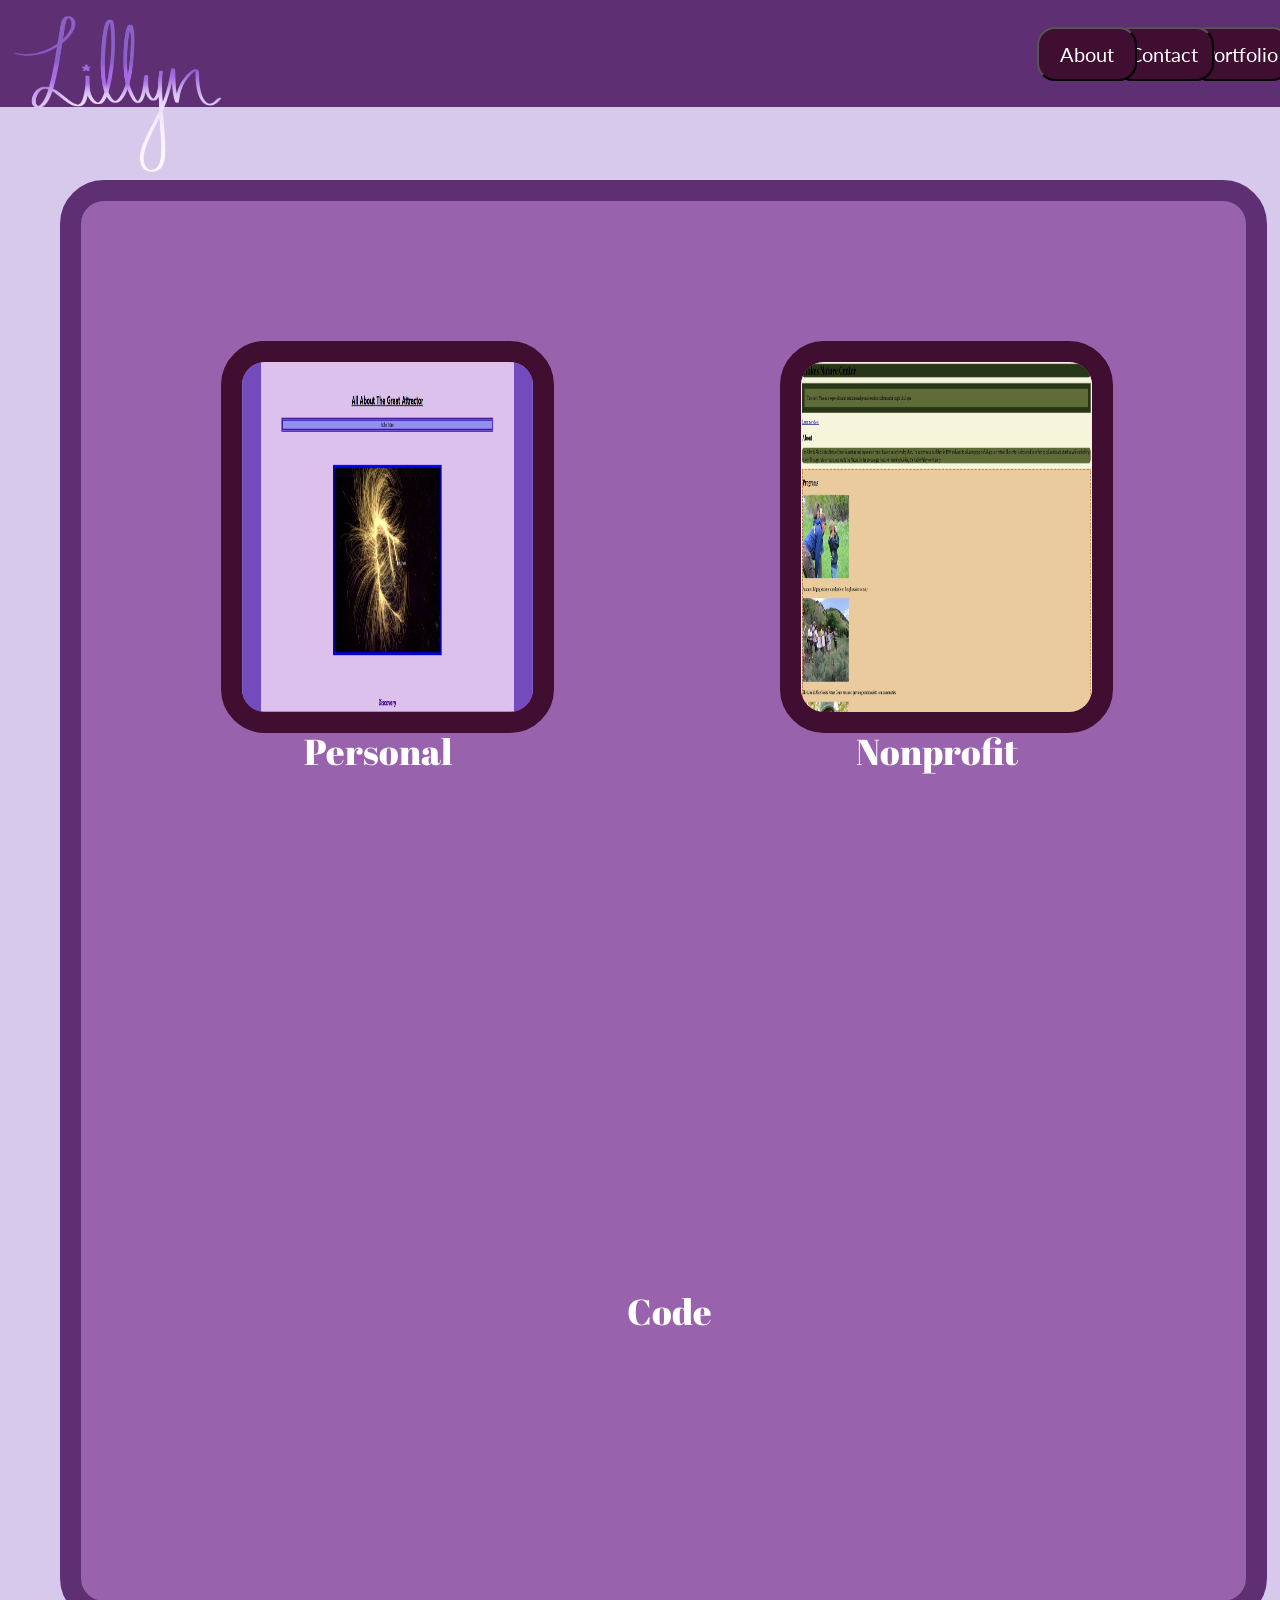
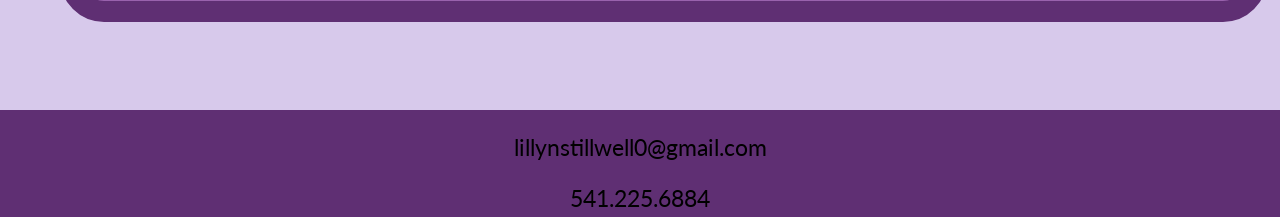
==== intera.html @ 786cd6be "Add files via upload" ====
<!DOCTYPE html>
<html lang="en">
    <head>
         <link rel="preconnect" href="https://fonts.googleapis.com">
<link rel="preconnect" href="https://fonts.gstatic.com" crossorigin>
<link href="https://fonts.googleapis.com/css2?family=Abril+Fatface&display=swap" rel="stylesheet">
        <link rel="preconnect" href="https://fonts.googleapis.com">
<link rel="preconnect" href="https://fonts.gstatic.com" crossorigin>
<link href="https://fonts.googleapis.com/css2?family=Lato:ital,wght@0,100;0,300;0,400;0,700;0,900;1,100;1,300;1,400;1,700;1,900&display=swap" rel="stylesheet">
        <meta charset="UTF-8" />
        <title>Title</title>
        <link rel="stylesheet" href="/mycss/inter.css" />
        <script src="script.js"></script>
        <meta name="viewport" content="width=device-width, initial-scale=1">
    </head>
    <body>
        <img class=logo src="/images/IMG_0077.PNG" height="300" width="300">
        <div class="navbar2"> </div>
<div class="div2">
   <button onclick="/htmlsss/pg1.html" class="aboutb">About</button>
    
    <button onclick="/htmlsss/pg2.html" class="portfolio">Portfolio</button>

  <button onclick="/htmlsss/pg1.htmlclass" class="contact">Contact</button>
        </div>
        <section class=sec3>
            <p class="p7">Personal</p>
            <img src="/images/webattractor.jpg" alt="image" class=brand1>
            <p class= "p4">Code</p>
        <img src="/images/nonprofit.jpg" alt="image" class=brand2>
            <p class="p5">Nonprofit</p>
    </section>
        <div class="footercolor">
            <footer>
                <p>lillynstillwell0@gmail.com<p>
                <p>541.225.6884</p>
            </footer></div>
    
    
    </body>
</html>
---- mycss/inter.css ----
body {
  background-color: #d7c9eb;
}
.navbar2 {
     background: #5f2f73;
position: absolute;
width: 100%;
height: 107px;
left: 0;
top: 0;
    z-index:-1;
}
.portfolio {  
 font-family: "Lato", sans-serif;
font-style: normal;
font-weight: 400;
font-size: 20px;
line-height: 41px;
color: #FFFFFF;
position: absolute;
left: 93%;
right: 68.44%;
top: 3%;
bottom: 91%;
width: 100px;
background: #400e31;
border-radius: 18px;
}

.contact  {

    font-family: "Lato", sans-serif;
font-style: normal;
font-weight: 400;
font-size: 20px;
line-height: 41px;
color: #FFFFFF;
position: absolute;
left: 87%;
right: 68.74%;
top: 3%;
bottom: 91%;
width: 100px;
background: #400e31;
border-radius: 18px;
}
.aboutb  {
   font-family: "Lato", sans-serif;
font-style: normal;
font-weight: 400;
font-size: 20px;
line-height: 41px;
color: #FFFFFF;
position: absolute;
left: 81%;
right: 68.74%;
top: 3%;
bottom: 91%;
width: 100px;
background: #400e31;
border-radius: 18px;
    z-index: 1;
}
.logo {
position: absolute;
left: -3%;
right: -68.44%;
top: -9%;
bottom: 91%;
    }


.brand1 {
    background-color: #A55B4B;
  position: absolute;
width: 25%;
height: 25%;
left: 12%;
top: 10%;
background: #797594;
border: 21px solid #400e31;
border-radius: 44px;
}
.brand2 {
    background-color: #A55B4B;
  position: absolute;
width: 25%;
height: 25%;
left: 60%;
top: 10%;
background: #797594;
border: 21px solid #400e31;
border-radius: 44px;
}
.brand3{
      background-color: #A55B4B;
  position: absolute;
width: 25%;
height: 25%;
left: 68%;
top: 50%;
background: #797594;
border: 21px solid #400e31;
border-radius: 44px;
}
.sec3{
   background-color: #A55B4B;
  position: absolute;
width: 91%;
height: 1400px;
left: 60px;
top: 20%;
background: #9962ad;
border: 21px solid #5f2f73;
border-radius: 44px;
 
}
.footercolor {
       background: #5f2f73;
position: absolute;
width: 100%;
height: 107px;
left: 0%;
top: 190%;
    z-index:-1;
    text-align: center;
    font-family: "Lato", sans-serif;
font-style: normal;
font-weight: 400;
font-size: 23px;
}
.p2{
    font-family: 'Abril Fatface', serif;
font-style: normal;
font-weight: 400;
font-size: 36px;
line-height: 49px;
text-align: center;
color: white;
     position: absolute;
width: 25%;
height: 25%;
left: 37%;
top: 35%;   
    z-index: 1
}
.p3{
    font-family: 'Abril Fatface', serif;
font-style: normal;
font-weight: 400;
font-size: 36px;
line-height: 49px;
text-align: center;
color: white;
      position: absolute;
width: 25%;
height: 25%;
left: 69%;
top: 35%; 
}
.p7 {
    font-family: 'Abril Fatface', serif;
font-style: normal;
font-weight: 400;
font-size: 36px;
line-height: 49px;
text-align: center;
color: white;
     position: absolute;
width: 25%;
height: 25%;
left: 13%;
top: 35%;
}
.p4 {
    font-family: 'Abril Fatface', serif;
font-style: normal;
font-weight: 400;
font-size: 36px;
line-height: 49px;
text-align: center;
color: white;
     position: absolute;
width: 25%;
height: 25%;
left: 38%;
top: 75%;
}
.p5{
    font-family: 'Abril Fatface', serif;
font-style: normal;
font-weight: 400;
font-size: 36px;
line-height: 49px;
text-align: center;
color: white;
     position: absolute;
width: 25%;
height: 25%;
left: 61%;
top: 35%;
}
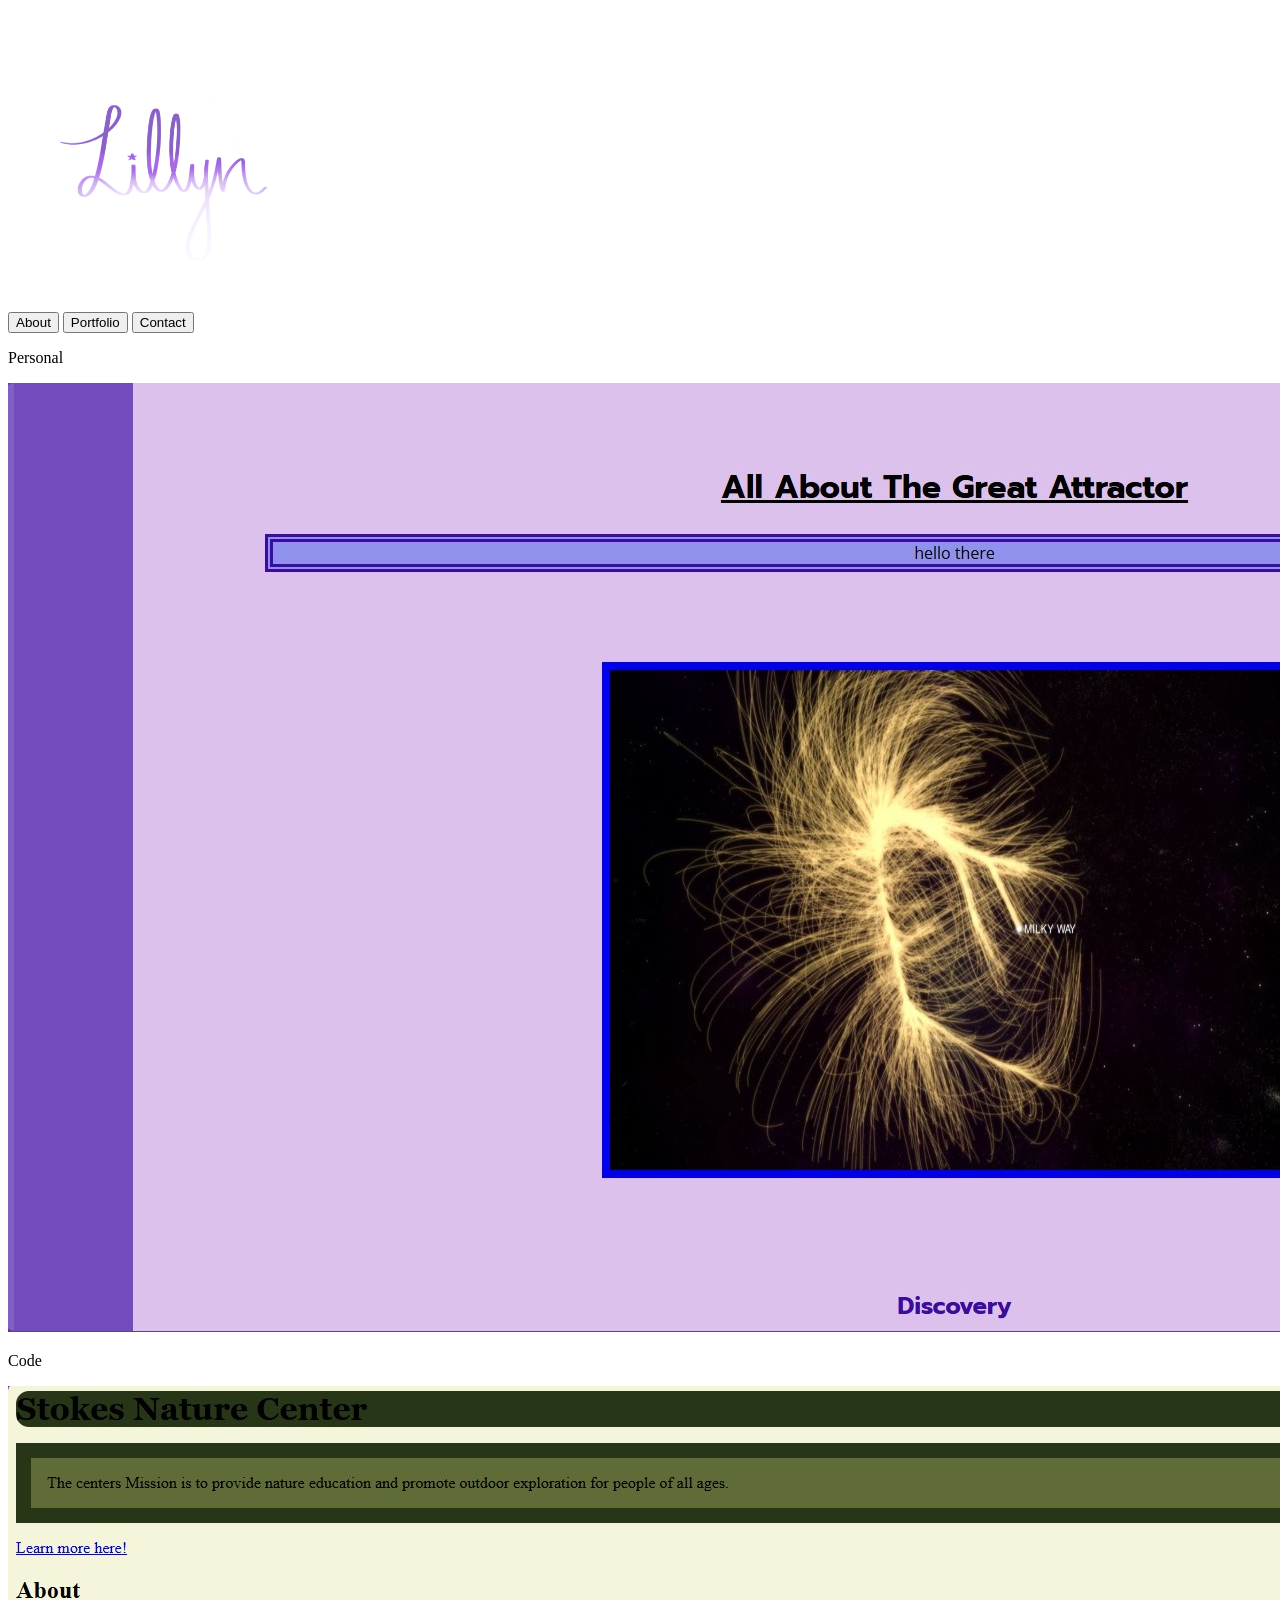
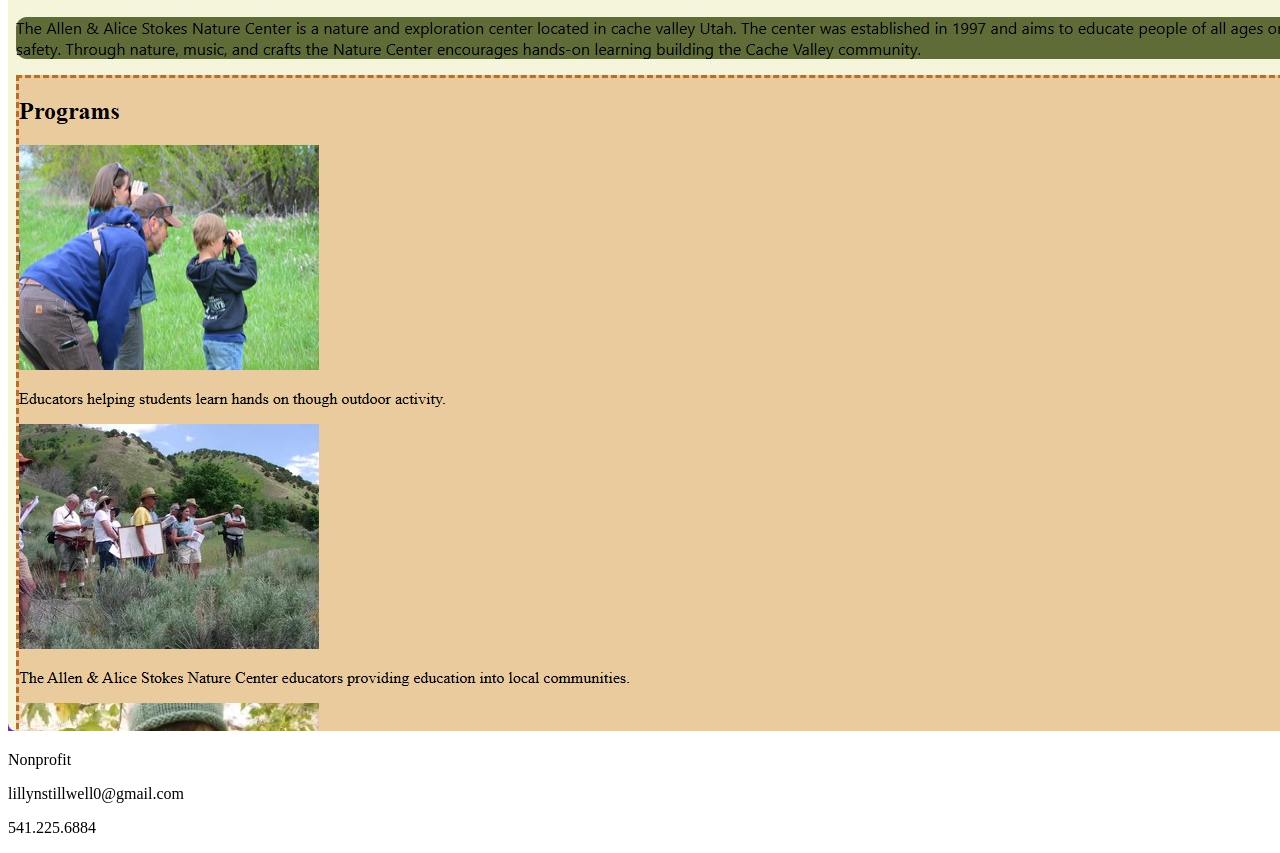
==== commit f3e80f37: "Update intera.html" ====
--- a/intera.html
+++ b/intera.html
@@ -9,25 +9,25 @@
 <link href="https://fonts.googleapis.com/css2?family=Lato:ital,wght@0,100;0,300;0,400;0,700;0,900;1,100;1,300;1,400;1,700;1,900&display=swap" rel="stylesheet">
         <meta charset="UTF-8" />
         <title>Title</title>
-        <link rel="stylesheet" href="/mycss/inter.css" />
+        <link rel="stylesheet" href="mycss/intera.css" />
         <script src="script.js"></script>
         <meta name="viewport" content="width=device-width, initial-scale=1">
     </head>
     <body>
-        <img class=logo src="/images/IMG_0077.PNG" height="300" width="300">
+        <img class=logo src="images/IMG_0077.PNG" height="300" width="300">
         <div class="navbar2"> </div>
 <div class="div2">
-   <button onclick="/htmlsss/pg1.html" class="aboutb">About</button>
+   <button onclick="htmlsss/pg1.html" class="aboutb">About</button>
     
-    <button onclick="/htmlsss/pg2.html" class="portfolio">Portfolio</button>
+    <button onclick="htmlsss/pg2.html" class="portfolio">Portfolio</button>
 
-  <button onclick="/htmlsss/pg1.htmlclass" class="contact">Contact</button>
+  <button onclick="htmlsss/pg1.htmlclass" class="contact">Contact</button>
         </div>
         <section class=sec3>
             <p class="p7">Personal</p>
-            <img src="/images/webattractor.jpg" alt="image" class=brand1>
+            <img src="images/webattractor.jpg" alt="image" class=brand1>
             <p class= "p4">Code</p>
-        <img src="/images/nonprofit.jpg" alt="image" class=brand2>
+        <img src="images/nonprofit.jpg" alt="image" class=brand2>
             <p class="p5">Nonprofit</p>
     </section>
         <div class="footercolor">
@@ -38,4 +38,4 @@
     
     
     </body>
-</html>+</html>
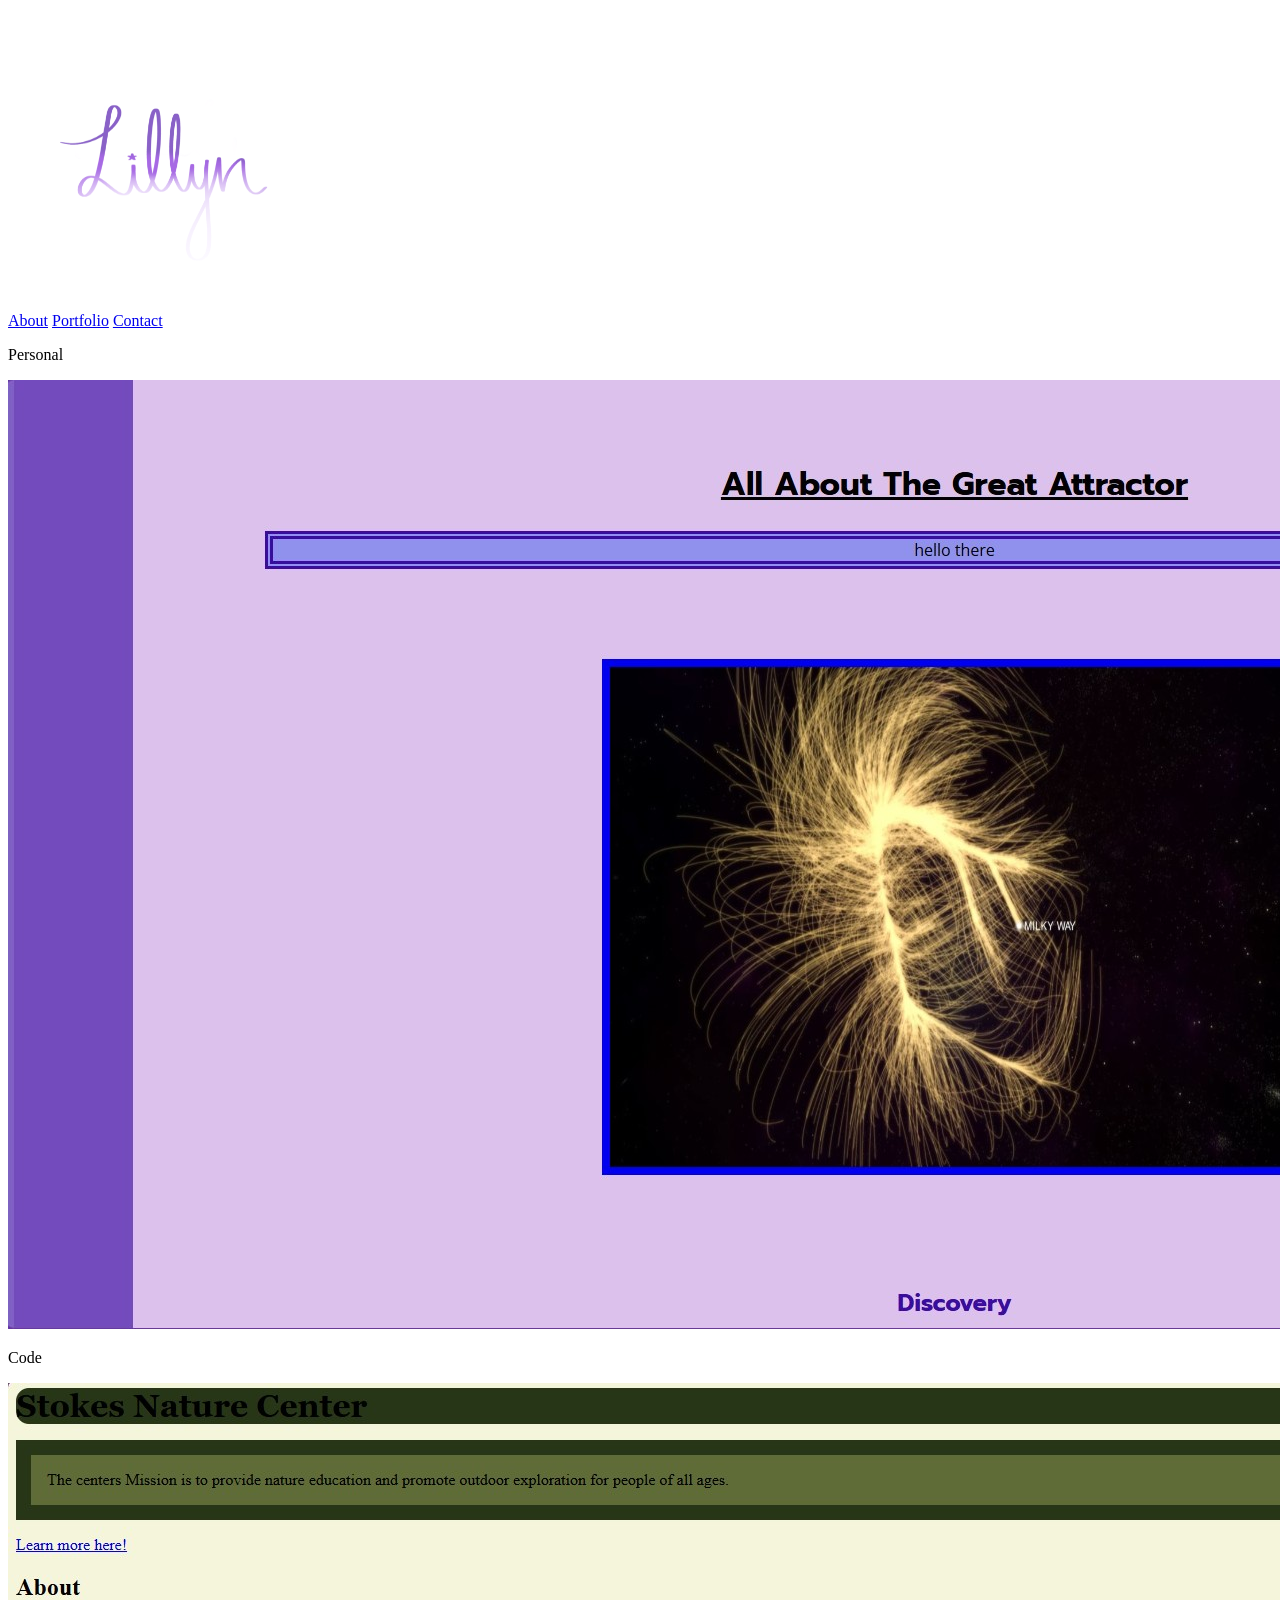
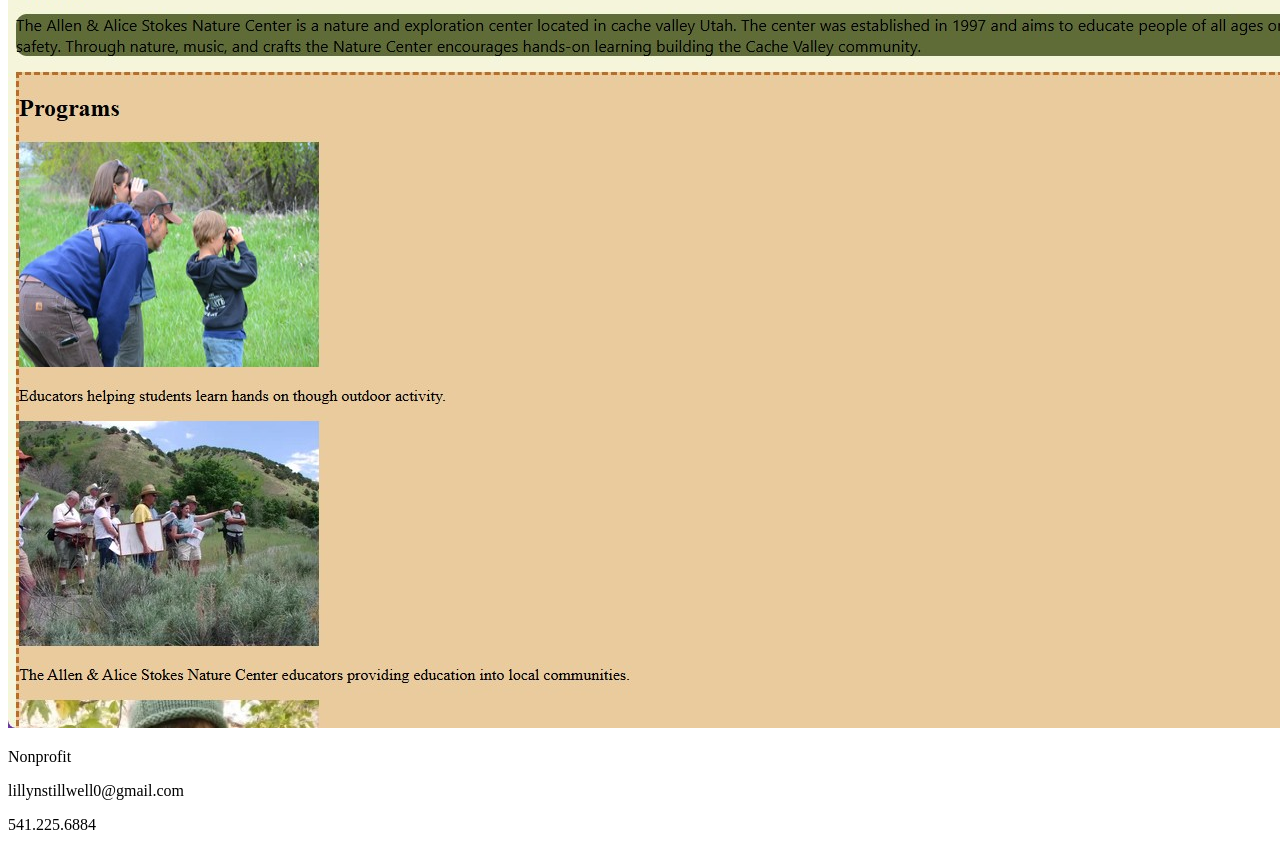
==== commit 34c23ba8: "Update intera.html" ====
--- a/intera.html
+++ b/intera.html
@@ -17,11 +17,9 @@
         <img class=logo src="images/IMG_0077.PNG" height="300" width="300">
         <div class="navbar2"> </div>
 <div class="div2">
-   <button onclick="htmlsss/pg1.html" class="aboutb">About</button>
-    
-    <button onclick="htmlsss/pg2.html" class="portfolio">Portfolio</button>
-
-  <button onclick="htmlsss/pg1.htmlclass" class="contact">Contact</button>
+     <a href="htmlsss/pg1.html" class="aboutb">About</a>
+<a href="htmlsss/pg2.html" class="portfolio">Portfolio</a>
+<a href="htmlsss/pg1.html" class="contact">Contact</a>
         </div>
         <section class=sec3>
             <p class="p7">Personal</p>
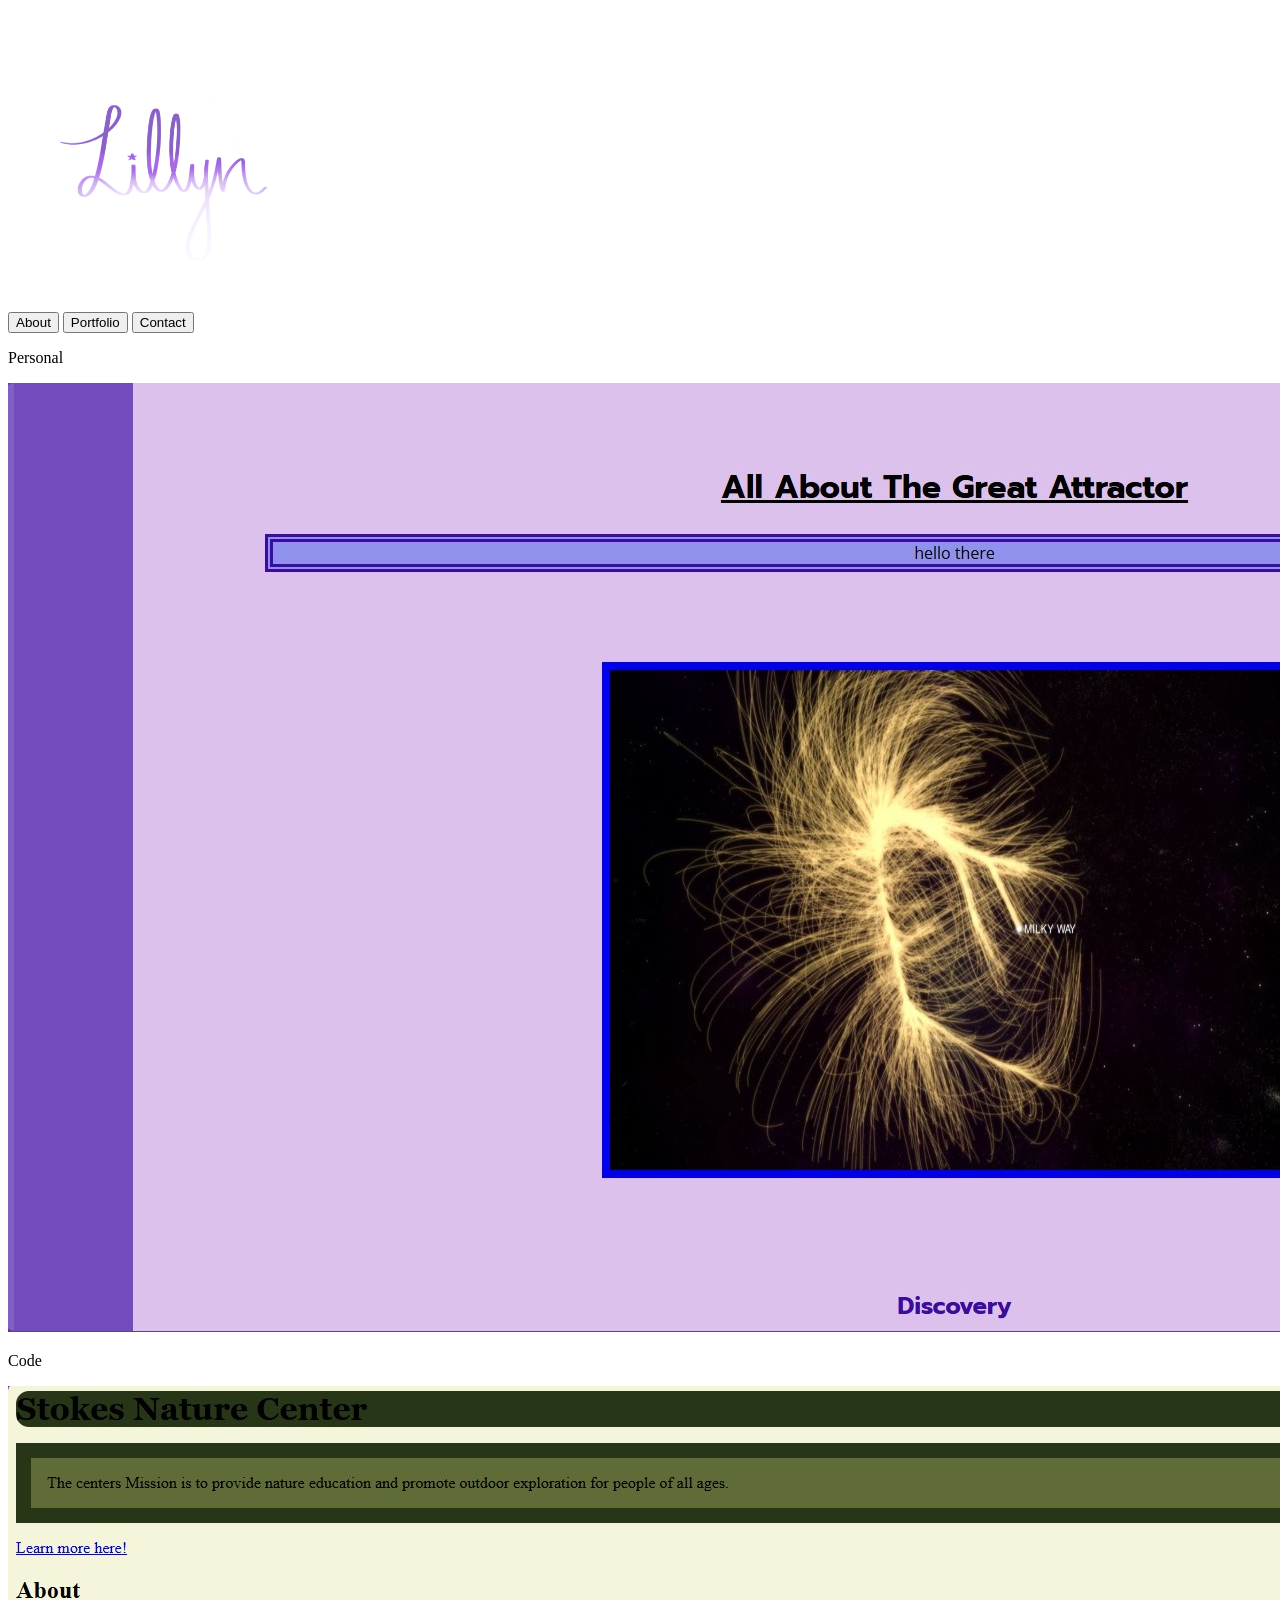
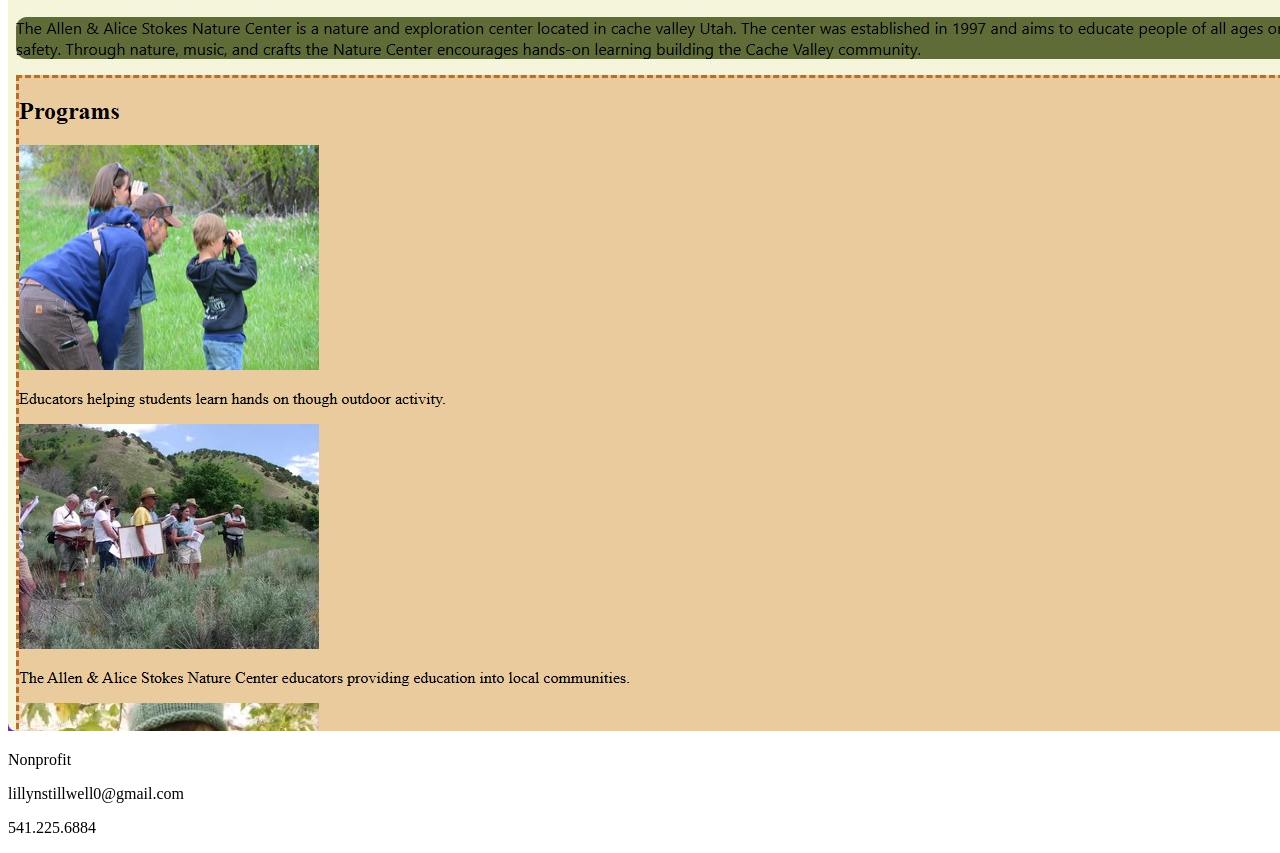
==== commit ac4da578: "Update intera.html" ====
--- a/intera.html
+++ b/intera.html
@@ -17,9 +17,9 @@
         <img class=logo src="images/IMG_0077.PNG" height="300" width="300">
         <div class="navbar2"> </div>
 <div class="div2">
-     <a href="htmlsss/pg1.html" class="aboutb">About</a>
-<a href="htmlsss/pg2.html" class="portfolio">Portfolio</a>
-<a href="htmlsss/pg1.html" class="contact">Contact</a>
+     <button onclick="location.href='htmlsss/pg1.html'" class="aboutb">About</button>
+<button onclick="location.href='htmlsss/pg2.html'" class="portfolio">Portfolio</button>
+<button onclick="location.href='htmlsss/pg1.html'" class="contact">Contact</button>
         </div>
         <section class=sec3>
             <p class="p7">Personal</p>
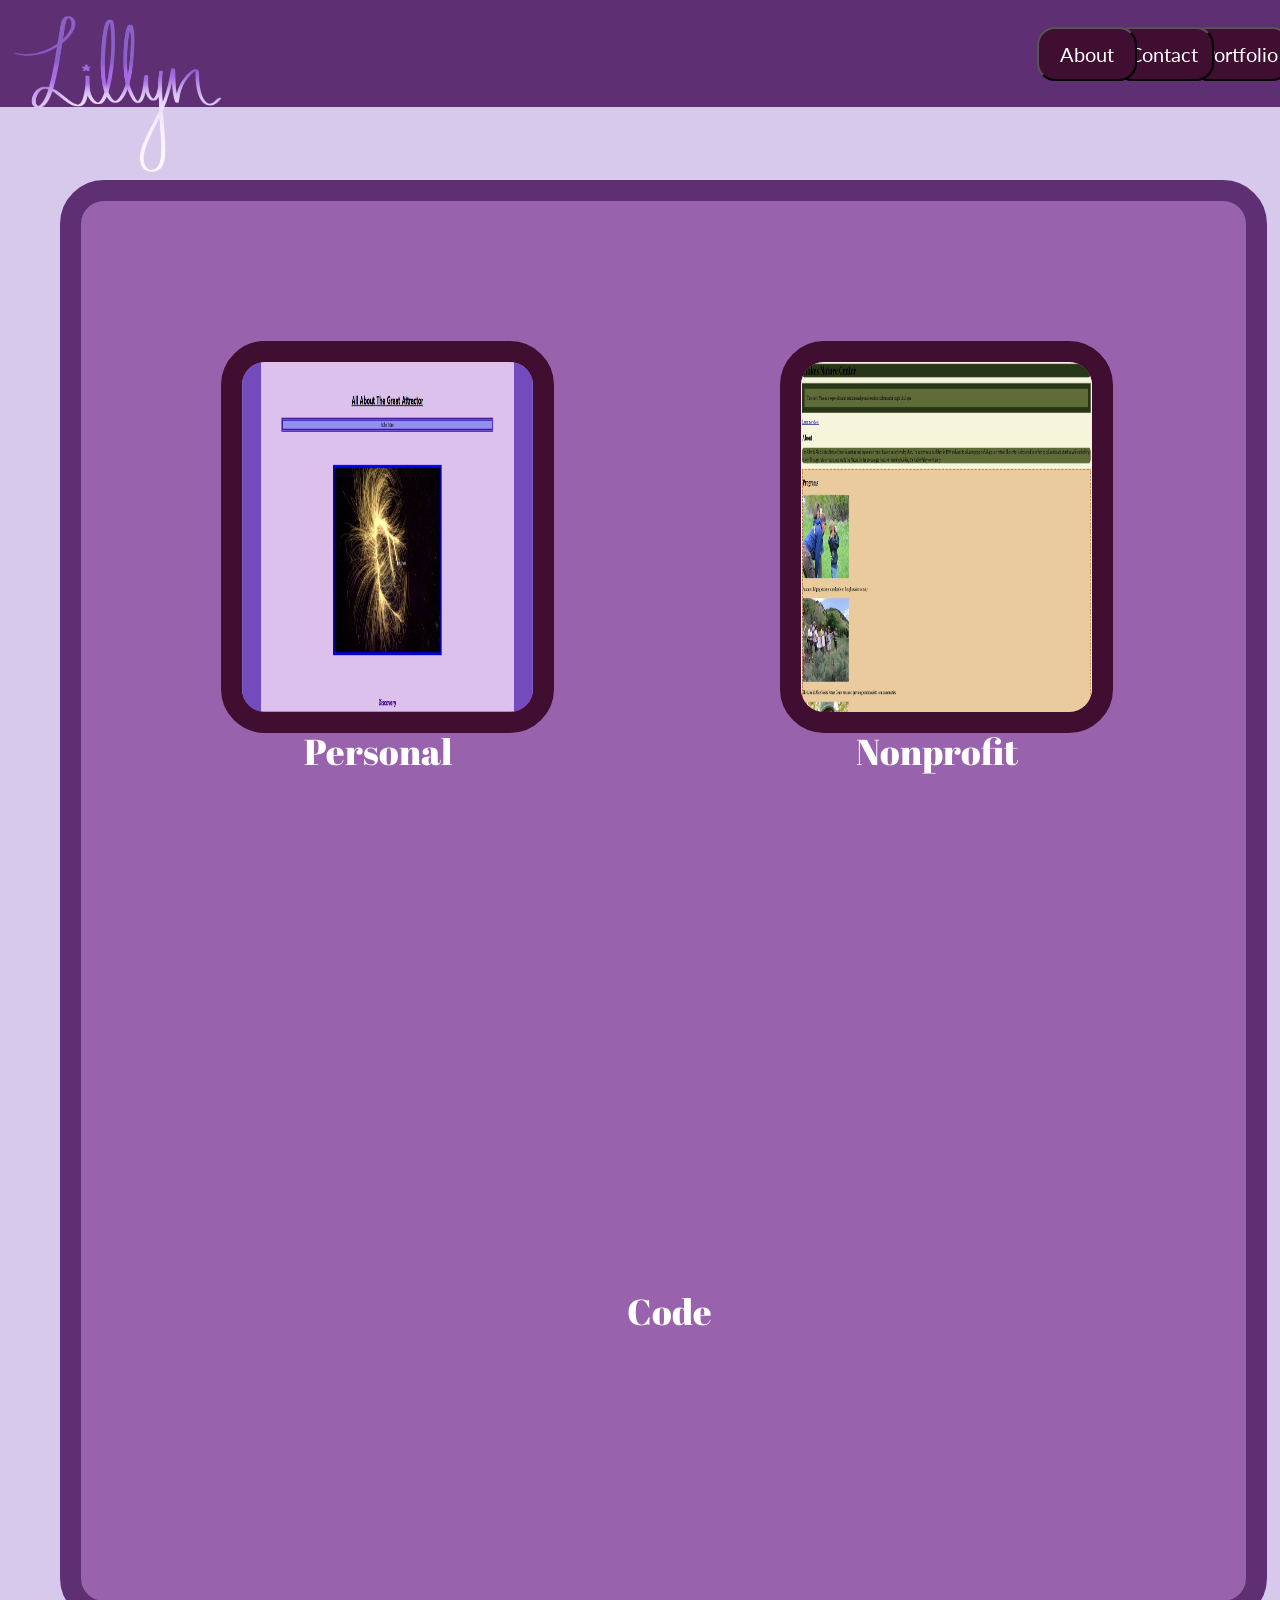
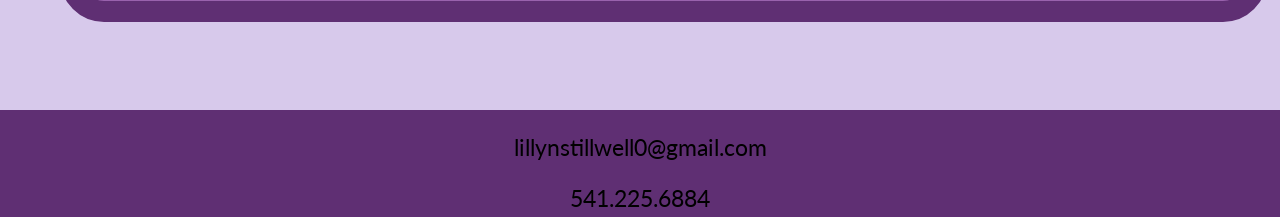
==== commit e697387b: "Update intera.html" ====
--- a/intera.html
+++ b/intera.html
@@ -9,7 +9,7 @@
 <link href="https://fonts.googleapis.com/css2?family=Lato:ital,wght@0,100;0,300;0,400;0,700;0,900;1,100;1,300;1,400;1,700;1,900&display=swap" rel="stylesheet">
         <meta charset="UTF-8" />
         <title>Title</title>
-        <link rel="stylesheet" href="mycss/intera.css" />
+        <link rel="stylesheet" href="mycss/inter.css" />
         <script src="script.js"></script>
         <meta name="viewport" content="width=device-width, initial-scale=1">
     </head>
@@ -17,9 +17,9 @@
         <img class=logo src="images/IMG_0077.PNG" height="300" width="300">
         <div class="navbar2"> </div>
 <div class="div2">
-     <button onclick="location.href='htmlsss/pg1.html'" class="aboutb">About</button>
-<button onclick="location.href='htmlsss/pg2.html'" class="portfolio">Portfolio</button>
-<button onclick="location.href='htmlsss/pg1.html'" class="contact">Contact</button>
+    <button onclick="location.href='index.html'" class="aboutb">About</button>
+<button onclick="location.href='pg2.html'" class="portfolio">Portfolio</button>
+<button onclick="location.href='index.html'" class="contact">Contact</button>
         </div>
         <section class=sec3>
             <p class="p7">Personal</p>
--- a/mycss/inter.css
+++ b/mycss/inter.css
@@ -0,0 +1,202 @@
+body {
+  background-color: #d7c9eb;
+}
+.navbar2 {
+     background: #5f2f73;
+position: absolute;
+width: 100%;
+height: 107px;
+left: 0;
+top: 0;
+    z-index:-1;
+}
+.portfolio {  
+ font-family: "Lato", sans-serif;
+font-style: normal;
+font-weight: 400;
+font-size: 20px;
+line-height: 41px;
+color: #FFFFFF;
+position: absolute;
+left: 93%;
+right: 68.44%;
+top: 3%;
+bottom: 91%;
+width: 100px;
+background: #400e31;
+border-radius: 18px;
+}
+
+.contact  {
+
+    font-family: "Lato", sans-serif;
+font-style: normal;
+font-weight: 400;
+font-size: 20px;
+line-height: 41px;
+color: #FFFFFF;
+position: absolute;
+left: 87%;
+right: 68.74%;
+top: 3%;
+bottom: 91%;
+width: 100px;
+background: #400e31;
+border-radius: 18px;
+}
+.aboutb  {
+   font-family: "Lato", sans-serif;
+font-style: normal;
+font-weight: 400;
+font-size: 20px;
+line-height: 41px;
+color: #FFFFFF;
+position: absolute;
+left: 81%;
+right: 68.74%;
+top: 3%;
+bottom: 91%;
+width: 100px;
+background: #400e31;
+border-radius: 18px;
+    z-index: 1;
+}
+.logo {
+position: absolute;
+left: -3%;
+right: -68.44%;
+top: -9%;
+bottom: 91%;
+    }
+
+
+.brand1 {
+    background-color: #A55B4B;
+  position: absolute;
+width: 25%;
+height: 25%;
+left: 12%;
+top: 10%;
+background: #797594;
+border: 21px solid #400e31;
+border-radius: 44px;
+}
+.brand2 {
+    background-color: #A55B4B;
+  position: absolute;
+width: 25%;
+height: 25%;
+left: 60%;
+top: 10%;
+background: #797594;
+border: 21px solid #400e31;
+border-radius: 44px;
+}
+.brand3{
+      background-color: #A55B4B;
+  position: absolute;
+width: 25%;
+height: 25%;
+left: 68%;
+top: 50%;
+background: #797594;
+border: 21px solid #400e31;
+border-radius: 44px;
+}
+.sec3{
+   background-color: #A55B4B;
+  position: absolute;
+width: 91%;
+height: 1400px;
+left: 60px;
+top: 20%;
+background: #9962ad;
+border: 21px solid #5f2f73;
+border-radius: 44px;
+ 
+}
+.footercolor {
+       background: #5f2f73;
+position: absolute;
+width: 100%;
+height: 107px;
+left: 0%;
+top: 190%;
+    z-index:-1;
+    text-align: center;
+    font-family: "Lato", sans-serif;
+font-style: normal;
+font-weight: 400;
+font-size: 23px;
+}
+.p2{
+    font-family: 'Abril Fatface', serif;
+font-style: normal;
+font-weight: 400;
+font-size: 36px;
+line-height: 49px;
+text-align: center;
+color: white;
+     position: absolute;
+width: 25%;
+height: 25%;
+left: 37%;
+top: 35%;   
+    z-index: 1
+}
+.p3{
+    font-family: 'Abril Fatface', serif;
+font-style: normal;
+font-weight: 400;
+font-size: 36px;
+line-height: 49px;
+text-align: center;
+color: white;
+      position: absolute;
+width: 25%;
+height: 25%;
+left: 69%;
+top: 35%; 
+}
+.p7 {
+    font-family: 'Abril Fatface', serif;
+font-style: normal;
+font-weight: 400;
+font-size: 36px;
+line-height: 49px;
+text-align: center;
+color: white;
+     position: absolute;
+width: 25%;
+height: 25%;
+left: 13%;
+top: 35%;
+}
+.p4 {
+    font-family: 'Abril Fatface', serif;
+font-style: normal;
+font-weight: 400;
+font-size: 36px;
+line-height: 49px;
+text-align: center;
+color: white;
+     position: absolute;
+width: 25%;
+height: 25%;
+left: 38%;
+top: 75%;
+}
+.p5{
+    font-family: 'Abril Fatface', serif;
+font-style: normal;
+font-weight: 400;
+font-size: 36px;
+line-height: 49px;
+text-align: center;
+color: white;
+     position: absolute;
+width: 25%;
+height: 25%;
+left: 61%;
+top: 35%;
+}
